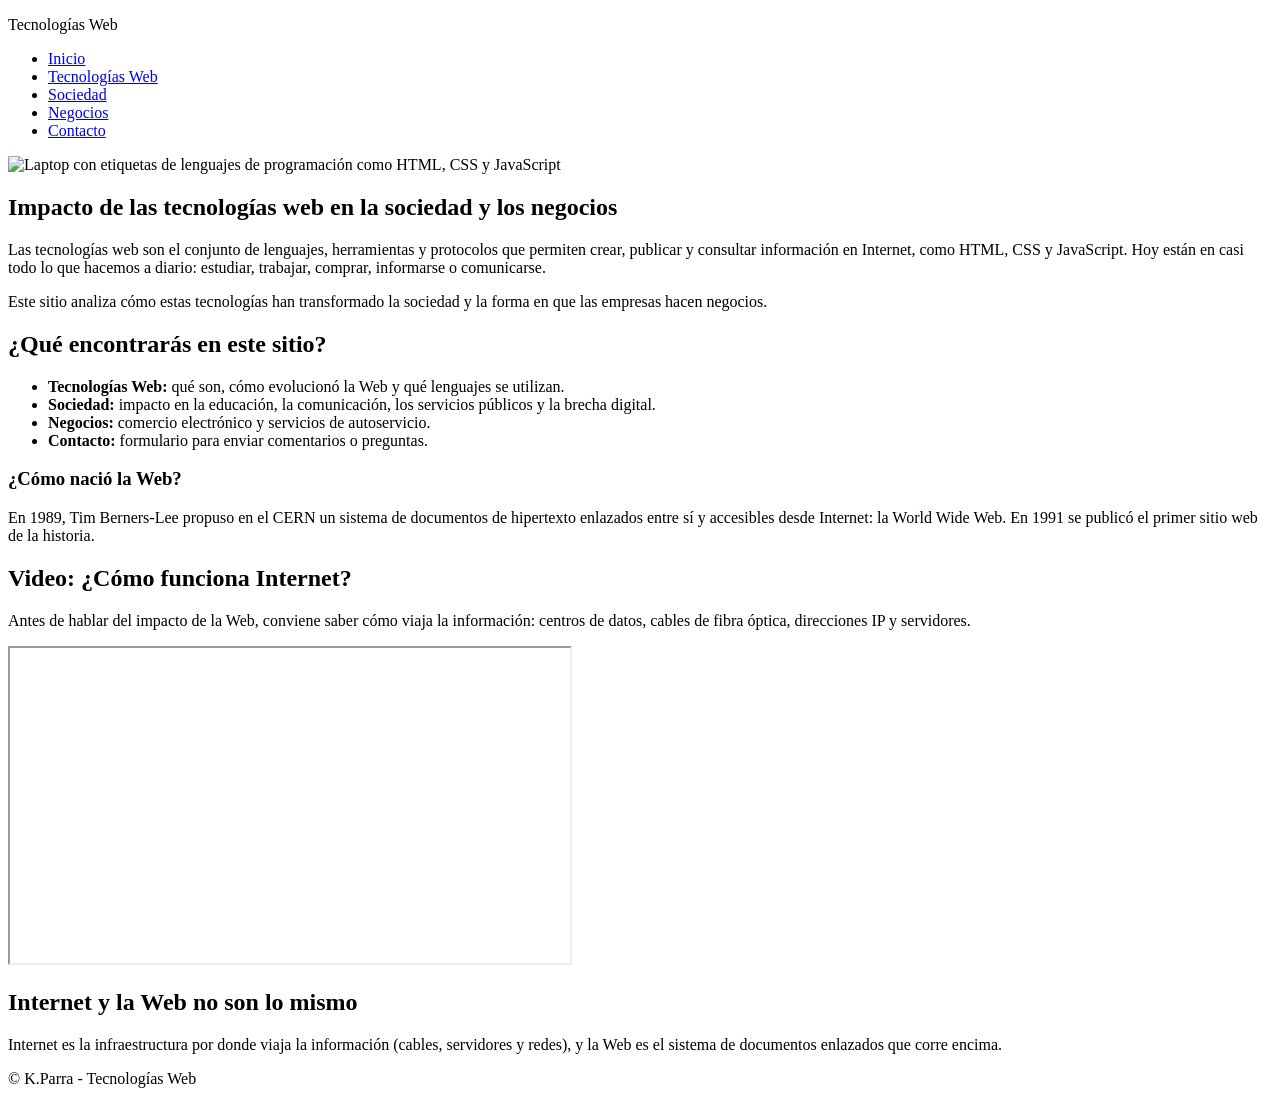
==== index.html @ 14915a45 "Add files via upload" ====
<!DOCTYPE html>
<html lang="es">
<head>
  <meta charset="UTF-8">
  <title>Inicio | Tecnologías Web</title>
  <link rel="stylesheet" href="css/estilos.css">
</head>
<body>

  <!-- Encabezado -->
  <header>
    <p class="logo">Tecnologías Web</p>

    <!-- Menú de navegación -->
    <nav>
      <ul>
        <li><a class="activo" href="index.html">Inicio</a></li>
        <li><a href="pages/tecnologias.html">Tecnologías Web</a></li>
        <li><a href="pages/sociedad.html">Sociedad</a></li>
        <li><a href="pages/negocios.html">Negocios</a></li>
        <li><a href="pages/contacto.html">Contacto</a></li>
      </ul>
    </nav>
  </header>

  <!-- Contenido principal -->
  <main>
    <section>
      <img class="izq" src="images/inicio.jpg" alt="Laptop con etiquetas de lenguajes de programación como HTML, CSS y JavaScript">
      <h1>Impacto de las tecnologías web en la sociedad y los negocios</h1>
      <p>Las tecnologías web son el conjunto de lenguajes, herramientas y protocolos que permiten crear, publicar y consultar información en Internet, como HTML, CSS y JavaScript. Hoy están en casi todo lo que hacemos a diario: estudiar, trabajar, comprar, informarse o comunicarse.</p>
      <p class="nota">Este sitio analiza cómo estas tecnologías han transformado la sociedad y la forma en que las empresas hacen negocios.</p>
    </section>

    <section>
      <h2>¿Qué encontrarás en este sitio?</h2>
      <ul>
        <li><strong>Tecnologías Web:</strong> qué son, cómo evolucionó la Web y qué lenguajes se utilizan.</li>
        <li><strong>Sociedad:</strong> impacto en la educación, la comunicación, los servicios públicos y la brecha digital.</li>
        <li><strong>Negocios:</strong> comercio electrónico y servicios de autoservicio.</li>
        <li><strong>Contacto:</strong> formulario para enviar comentarios o preguntas.</li>
      </ul>

      <article>
        <h3>¿Cómo nació la Web?</h3>
        <p>En 1989, Tim Berners-Lee propuso en el CERN un sistema de documentos de hipertexto enlazados entre sí y accesibles desde Internet: la World Wide Web. En 1991 se publicó el primer sitio web de la historia.</p>
      </article>
    </section>

    <section>
      <h2>Video: ¿Cómo funciona Internet?</h2>
      <p>Antes de hablar del impacto de la Web, conviene saber cómo viaja la información: centros de datos, cables de fibra óptica, direcciones IP y servidores.</p>
      <iframe width="560" height="315" src="https://www.youtube.com/embed/rw41W8crZ_Y" title="¿Cómo funciona Internet? - Sabin Ingeniería Civil" allowfullscreen></iframe>
    </section>
  </main>

  <!-- Barra lateral -->
  <aside>
    <h2>Internet y la Web no son lo mismo</h2>
    <p>Internet es la infraestructura por donde viaja la información (cables, servidores y redes), y la Web es el sistema de documentos enlazados que corre encima.</p>
  </aside>

  <!-- Pie de página -->
  <footer>
    <p>&copy;  K.Parra - Tecnologías Web</p>
  </footer>

</body>
</html>
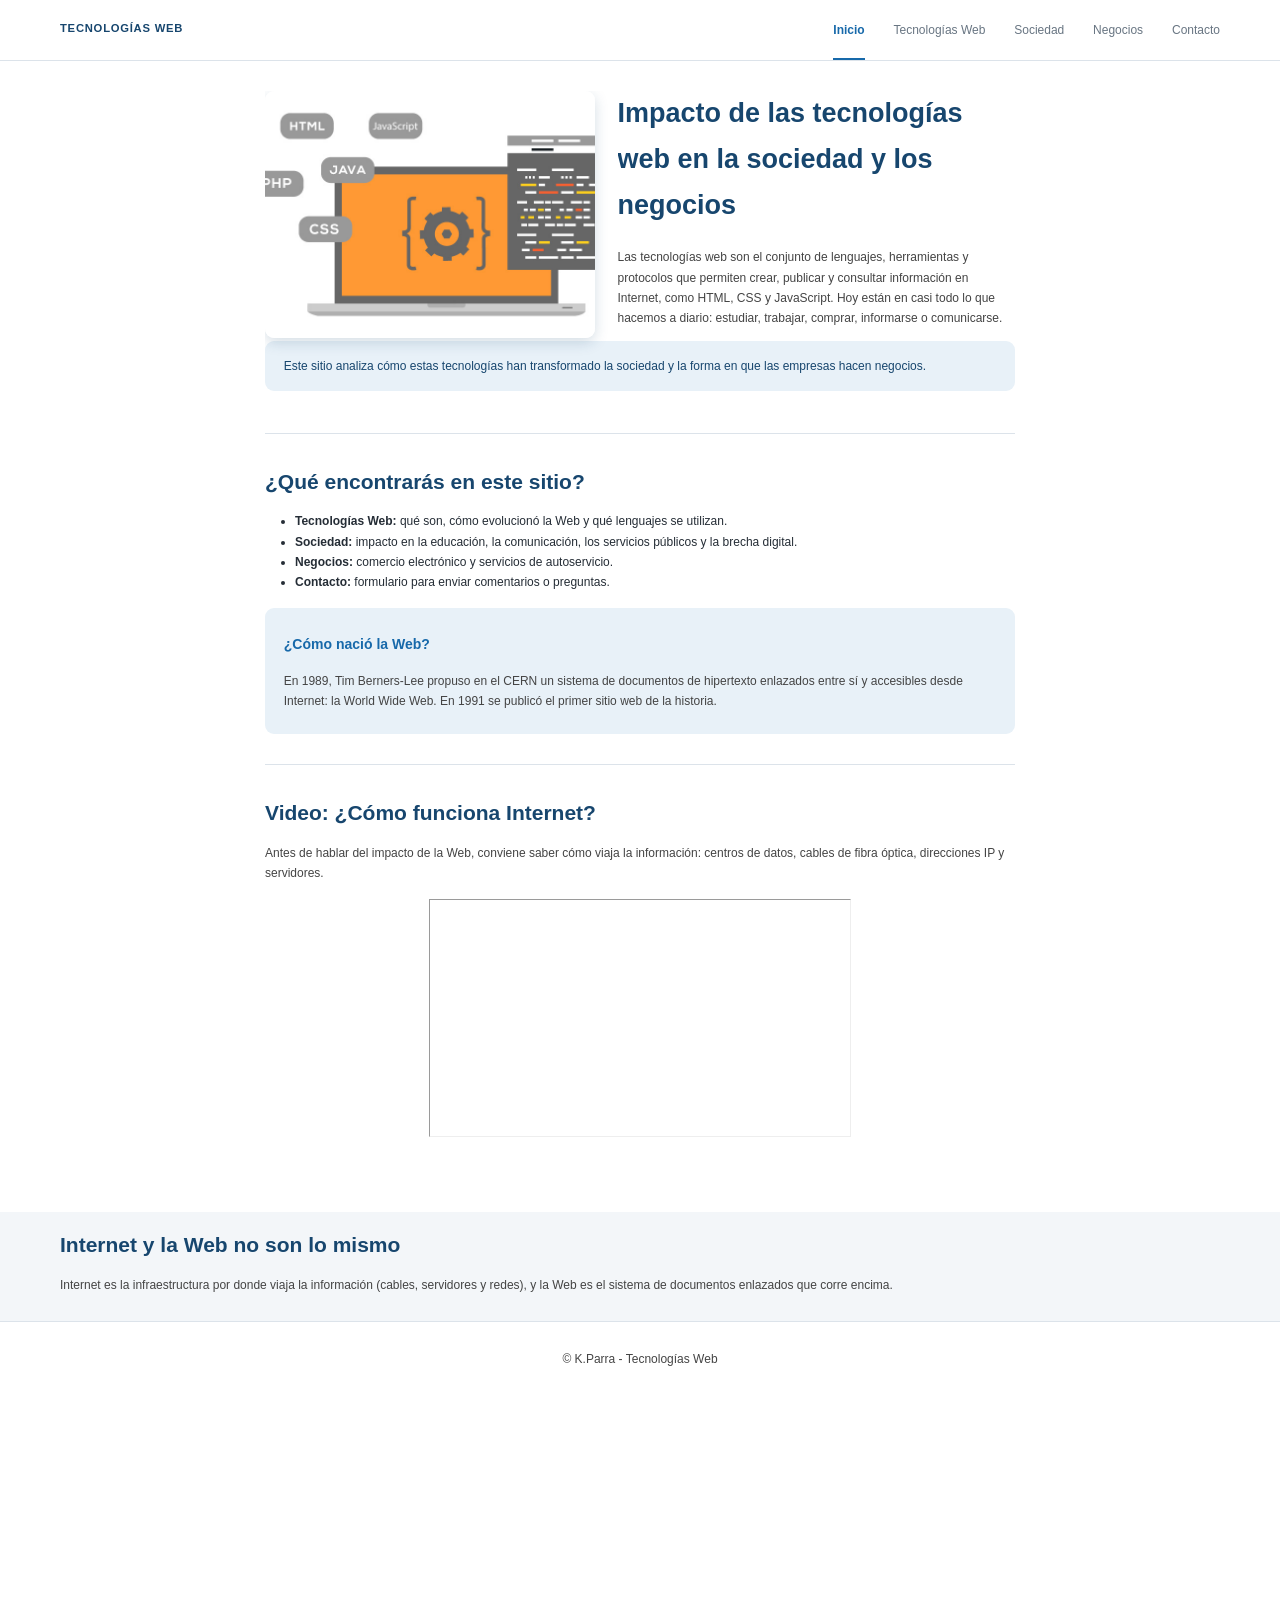
==== commit 955e5233: "Add files via upload" ====
--- a/index.html
+++ b/index.html
@@ -2,6 +2,7 @@
 <html lang="es">
 <head>
   <meta charset="UTF-8">
+  <meta name="viewport" content="width=device-width, initial-scale=1.0">
   <title>Inicio | Tecnologías Web</title>
   <link rel="stylesheet" href="css/estilos.css">
 </head>
--- a/css/estilos.css
+++ b/css/estilos.css
@@ -0,0 +1,60 @@
+/* Hoja de estilos - Tecnologías Web */
+
+/* Estilos General */
+body { zoom: 0.75; font-family: Arial, sans-serif; color: #252D36; margin: 0; line-height: 1.7; }
+h1 { color: #17466E; font-size: 36px; margin: 0 0 25px 0; }
+section h1 { overflow: hidden; }
+.nota { background: #E8F1F8; color: #17466E; padding: 20px 25px; border-radius: 12px; }
+img.izq[src$="inicio.jpg"] { width: 440px; height: 330px; }
+h2 { color: #17466E; font-size: 28px; margin: 0 0 15px 0; }
+h3 { color: #1769AA; }
+p { color: #444444; margin-bottom: 15px; }
+
+/* Encabezado - menu de navegación */
+header { overflow: auto; padding: 0 80px; border-bottom: 1px solid #DCE3EA; }
+.logo { float: left; margin: 0; line-height: 76px; font-size: 15px; font-weight: bold; text-transform: uppercase; letter-spacing: 1px; color: #17466E; }
+nav { float: right; }
+nav ul { list-style: none; margin: 0; padding: 0; }
+nav li { display: inline; }
+nav a { display: inline-block; margin-left: 34px; padding: 27px 0 23px 0; color: #687582; text-decoration: none; border-bottom: 3px solid #ffffff; }
+nav a:hover { color: #1769AA; border-bottom: 3px solid #1769AA; }
+nav a.activo { color: #1769AA; font-weight: bold; border-bottom: 3px solid #1769AA; }
+
+/* Contenido principal */
+main { max-width: 1000px; margin: 0 auto; padding: 40px 20px; }
+section { margin-bottom: 40px; padding-top: 40px; border-top: 1px solid #DCE3EA; overflow: auto; }
+section:first-of-type { padding-top: 0; border-top: none; }
+img { width: 380px; height: 260px; object-fit: cover; border-radius: 12px; box-shadow: 0 6px 18px rgba(23,70,110,0.18); }
+img[src$="gobierno-digital.png"] { object-position: center top; }
+.der { float: right; margin: 0 0 20px 30px; }
+.izq { float: left; margin: 0 30px 20px 0; }
+article { background: #E8F1F8; border-radius: 12px; padding: 15px 25px; margin-top: 20px; clear: both; }
+iframe { display: block; margin: 20px auto; }
+
+/* Barra lateral aside */
+aside { background: #F3F6F9; padding: 20px 80px; clear: both; }
+
+/* Tablas */
+table { border-collapse: collapse; width: 100%; clear: both; }
+th, td { padding: 10px; border-bottom: 1px solid #DCE3EA; }
+th { text-align: left; color: #1769AA; border-bottom: 2px solid #1769AA; }
+caption { font-weight: bold; padding: 8px; }
+
+/* Formulario */
+form { max-width: 520px; margin: 0 auto; }
+label { display: block; margin-top: 15px; font-weight: bold; }
+input, textarea { width: 100%; padding: 10px; border: 1px solid #DCE3EA; border-radius: 6px; box-sizing: border-box; }
+input:focus, textarea:focus { border: 1px solid #1769AA; outline: 2px solid #E8F1F8; }
+button { margin-top: 20px; background: #1769AA; color: #ffffff; border: none; padding: 12px 28px; border-radius: 6px; }
+
+/* Pie de página */
+footer { text-align: center; color: #687582; padding: 20px; border-top: 1px solid #DCE3EA; }
+
+/* Pantallas angostas */
+@media (max-width: 1000px) {
+  header { padding: 0 20px; }
+  nav { float: none; clear: both; }
+  nav a { margin: 0 20px 0 0; padding: 10px 0; }
+  .der, .izq { float: none; margin: 0 0 20px 0; }
+  img, img.izq[src$="inicio.jpg"] { width: 100%; height: auto; }
+}
